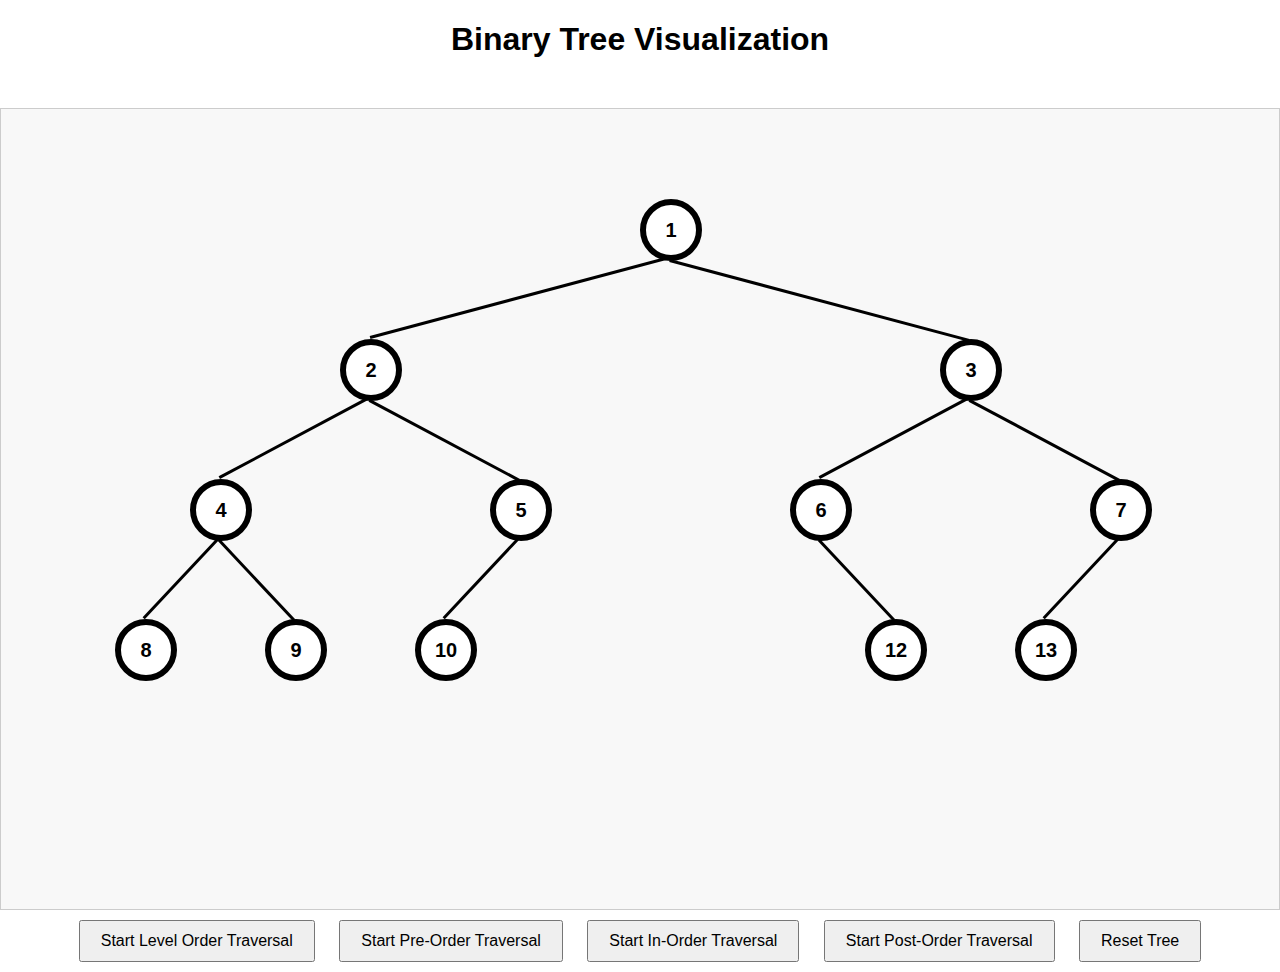
==== index.html @ a1a9e8c5 "Repo Init" ====
<!DOCTYPE html>
<html lang="en">
<head>
  <meta charset="UTF-8">
  <meta name="viewport" content="width=device-width, initial-scale=1.0">
  <title>Visual.CS</title>
  <link rel="stylesheet" href="style.css">
  <link rel="icon" href="images/icon.png">
</head>
<body>
  <h1>Binary Tree Visualization</h1>
  <div class="container">
    <div class="tree" id="tree"></div>
  </div>
  <div>
    <button onclick="startLevelOrder()">Start Level Order Traversal</button>
    <button onclick="startPreOrder()">Start Pre-Order Traversal</button>
    <button onclick="startInOrder()">Start In-Order Traversal</button>
    <button onclick="startPostOrder()">Start Post-Order Traversal</button>
    <button onclick="resetTree()">Reset Tree</button>
  </div>
  <script src="script.js"></script>
</body>
</html>
---- style.css ----
body {
  font-family: Arial, sans-serif;
  text-align: center;
  margin: 0;
  padding: 0;
}

.container {
  margin-top: 50px;
  height: 800px;
  background-color: #f8f8f8;
  border: 1px solid #ccc;
}

.tree {
  position: relative;
  top: 50px;
  width: 100%;
}

.node {
  width: 50px;
  height: 50px;
  background-color: white;
  border: 6px solid black;
  border-radius: 50%;
  display: flex;
  align-items: center;
  justify-content: center;
  font-size: 20px;
  font-weight: bold;
  position: absolute;
  transition: background-color 0.5s ease;
}

.node.visited {
  background-color: rgb(122, 180, 255);
}

.edge {
  position: absolute;
  background-color: black;
  height: 3px;
  transform-origin: 0 0;
}

button {
  margin: 10px;
  padding: 10px 20px;
  font-size: 16px;
  cursor: pointer;
}
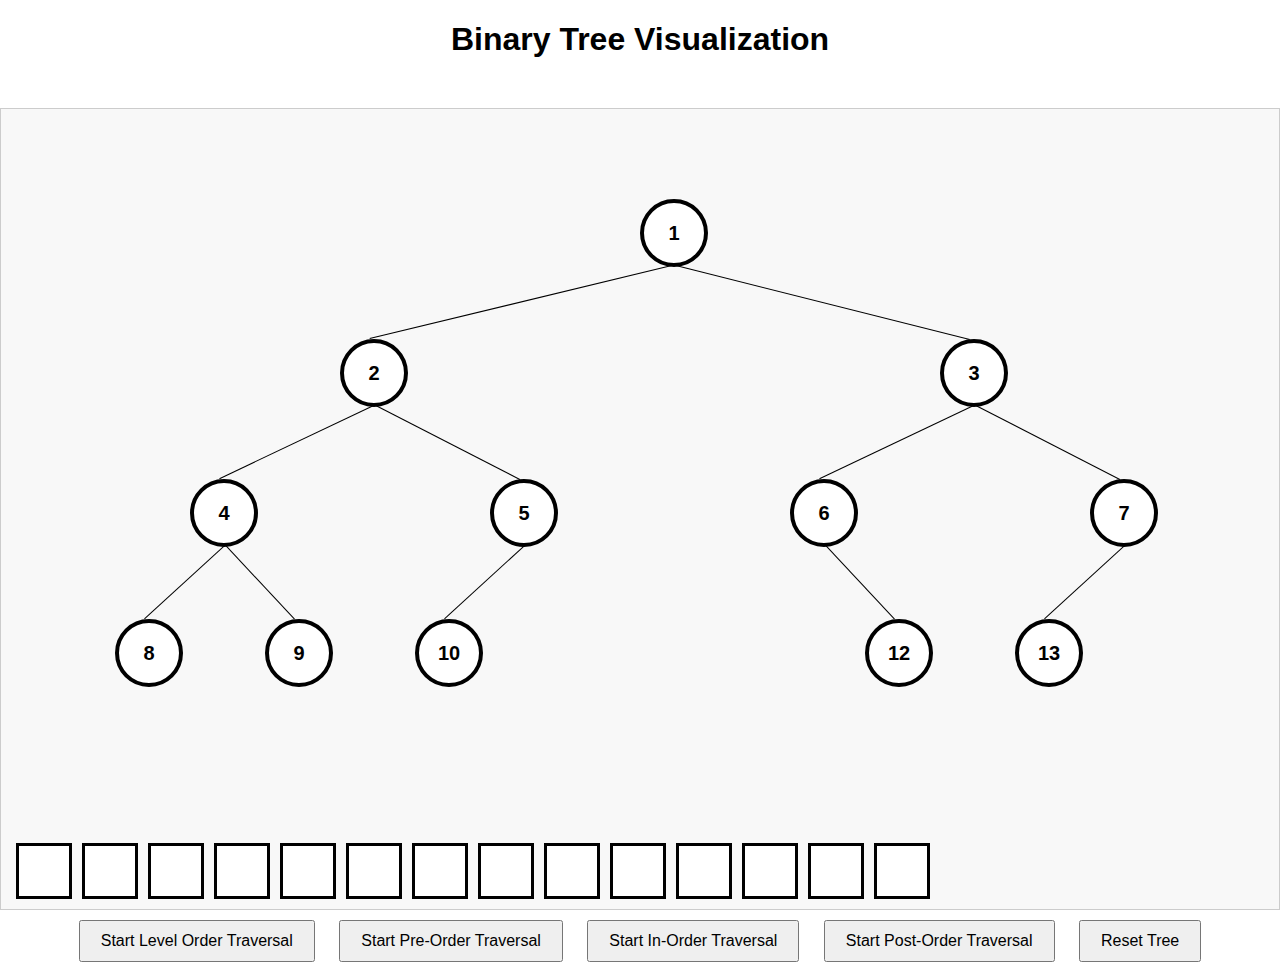
==== commit 9c20a61d: "Visual Array Created" ====
--- a/index.html
+++ b/index.html
@@ -11,6 +11,7 @@
   <h1>Binary Tree Visualization</h1>
   <div class="container">
     <div class="tree" id="tree"></div>
+    <div class="array-container" id="arrayContainer"></div>
   </div>
   <div>
     <button onclick="startLevelOrder()">Start Level Order Traversal</button>
--- a/style.css
+++ b/style.css
@@ -8,6 +8,7 @@
 .container {
   margin-top: 50px;
   height: 800px;
+  position: relative;
   background-color: #f8f8f8;
   border: 1px solid #ccc;
 }
@@ -19,10 +20,10 @@
 }
 
 .node {
-  width: 50px;
-  height: 50px;
+  width: 60px;
+  height: 60px;
   background-color: white;
-  border: 6px solid black;
+  border: 4px solid black;
   border-radius: 50%;
   display: flex;
   align-items: center;
@@ -34,14 +35,42 @@
 }
 
 .node.visited {
-  background-color: rgb(122, 180, 255);
+  background-color: rgb(121, 238, 147);
 }
 
 .edge {
   position: absolute;
   background-color: black;
-  height: 3px;
+  height: 1px;
   transform-origin: 0 0;
+}
+
+.array-container {
+  position: absolute;
+  bottom: 10px;
+  left: 10px;
+  display: flex;
+  justify-content: start;
+  align-items: center;
+}
+
+.array-element {
+  width: 50px;
+  height: 50px;
+  border: 3px solid black;
+  margin: 0 5px;
+  display: flex;
+  align-items: center;
+  justify-content: center;
+  font-size: 18px;
+  font-weight: bold;
+  background-color: white;
+  transition: background-color 0.3s ease, color 0.3s ease;
+}
+
+.array-element.visited {
+  background-color: rgb(121, 238, 147);
+  color: black;
 }
 
 button {
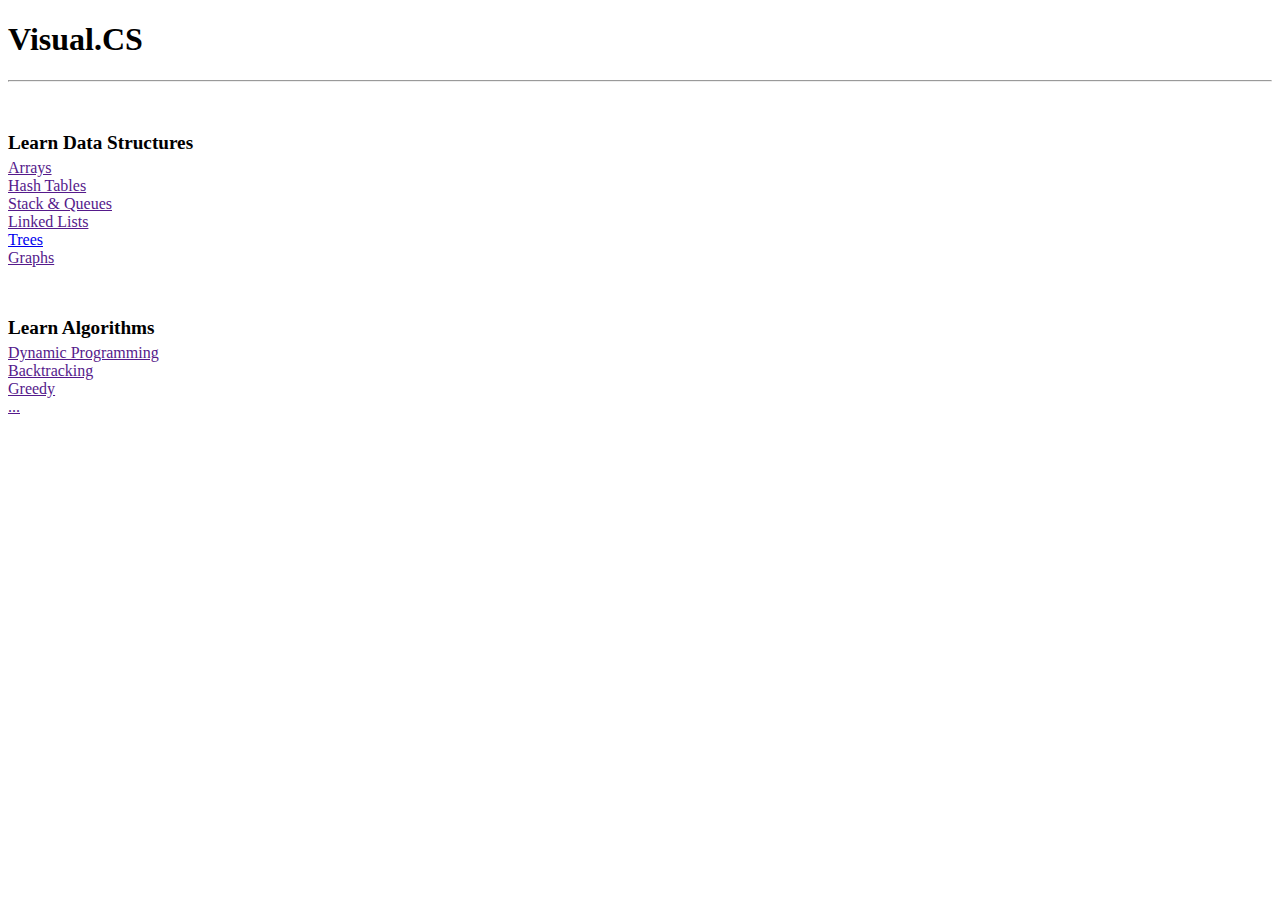
==== commit 9245b7d9: "Landing Page Added with Links" ====
--- a/index.html
+++ b/index.html
@@ -1,25 +1,34 @@
 <!DOCTYPE html>
 <html lang="en">
 <head>
-  <meta charset="UTF-8">
-  <meta name="viewport" content="width=device-width, initial-scale=1.0">
-  <title>Visual.CS</title>
-  <link rel="stylesheet" href="style.css">
-  <link rel="icon" href="images/icon.png">
+    <meta charset="UTF-8">
+    <meta name="viewport" content="width=device-width, initial-scale=1.0">
+    <title>Visual.CS</title>
+    <link rel="stylesheet" href="landing_style.css">
+    <link rel="icon" href="favicon.png"></head>
 </head>
 <body>
-  <h1>Binary Tree Visualization</h1>
-  <div class="container">
-    <div class="tree" id="tree"></div>
-    <div class="array-container" id="arrayContainer"></div>
-  </div>
-  <div>
-    <button onclick="startLevelOrder()">Start Level Order Traversal</button>
-    <button onclick="startPreOrder()">Start Pre-Order Traversal</button>
-    <button onclick="startInOrder()">Start In-Order Traversal</button>
-    <button onclick="startPostOrder()">Start Post-Order Traversal</button>
-    <button onclick="resetTree()">Reset Tree</button>
-  </div>
-  <script src="script.js"></script>
+    <h1>Visual.CS</h1>
+    <hr>
+    <div class="section" id="data-structs">
+        <p class="section-title">Learn Data Structures</p>
+        <div class="links">
+            <a href="">Arrays</a>
+            <a href="">Hash Tables</a>
+            <a href="">Stack & Queues</a>
+            <a href="">Linked Lists</a>
+            <a href="data_structs/binary_tree/binarytree.html">Trees</a>
+            <a href="">Graphs</a>
+        </div>
+    </div>
+    <div class="section" id="algos">
+        <p class="section-title">Learn Algorithms</p>
+        <div class="links">
+            <a href="">Dynamic Programming</a>
+            <a href="">Backtracking</a>
+            <a href="">Greedy</a>
+            <a href="">...</a>
+        </div>
+    </div>
 </body>
-</html>
+</html>--- a/landing_style.css
+++ b/landing_style.css
@@ -0,0 +1,17 @@
+div.section {
+    margin-top: 50px;
+}
+
+p.section-title {
+    font-size: larger;
+    font-weight: bold;
+    margin-bottom: 5px;
+}
+
+div.links {
+    margin-top: 0px;
+}
+
+div.links > a {
+    display: block;
+}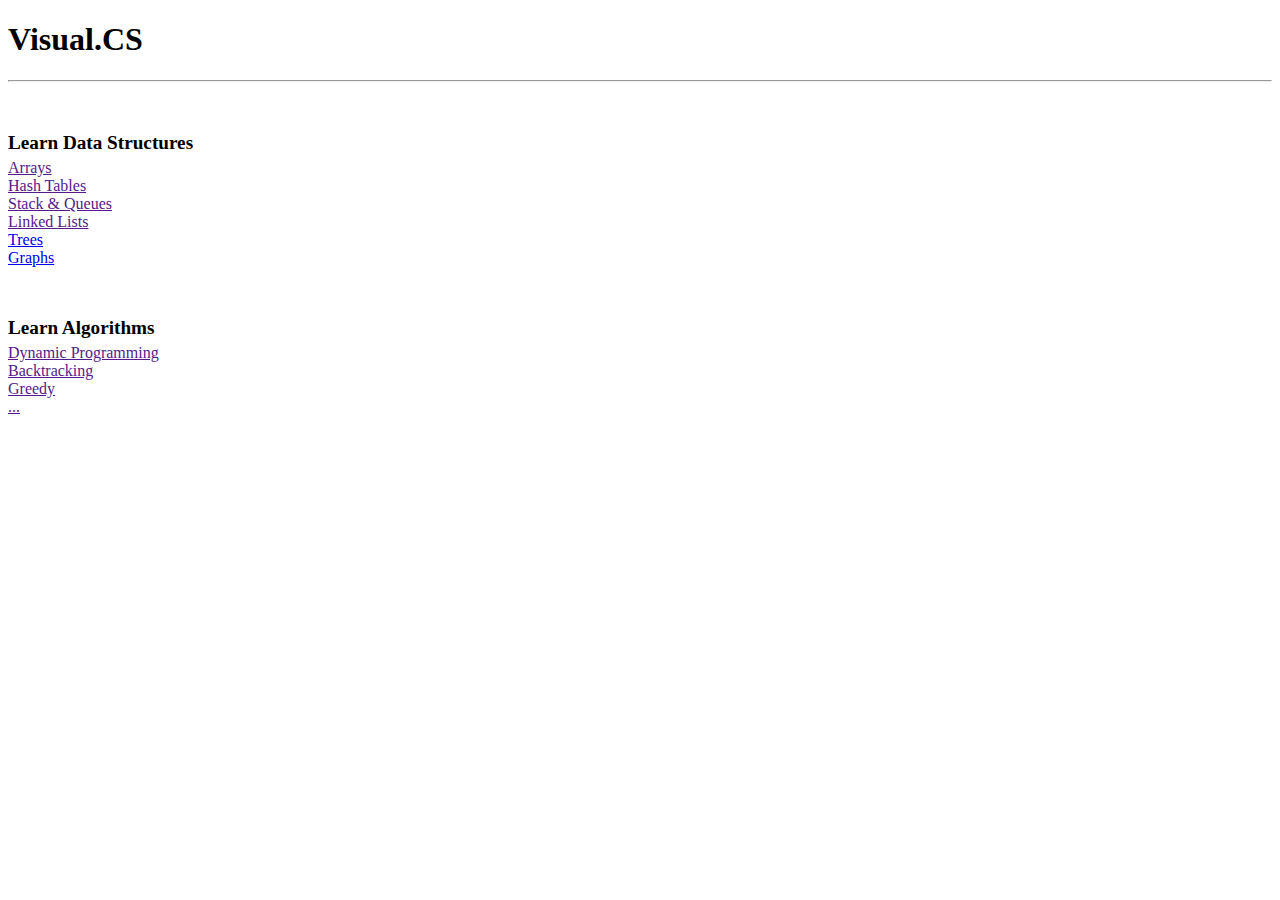
==== commit ab259e35: "Graph Page Updated" ====
--- a/index.html
+++ b/index.html
@@ -18,7 +18,7 @@
             <a href="">Stack & Queues</a>
             <a href="">Linked Lists</a>
             <a href="data_structs/binary_tree/binarytree.html">Trees</a>
-            <a href="">Graphs</a>
+            <a href="data_structs/graph/graph_index.html">Graphs</a>
         </div>
     </div>
     <div class="section" id="algos">
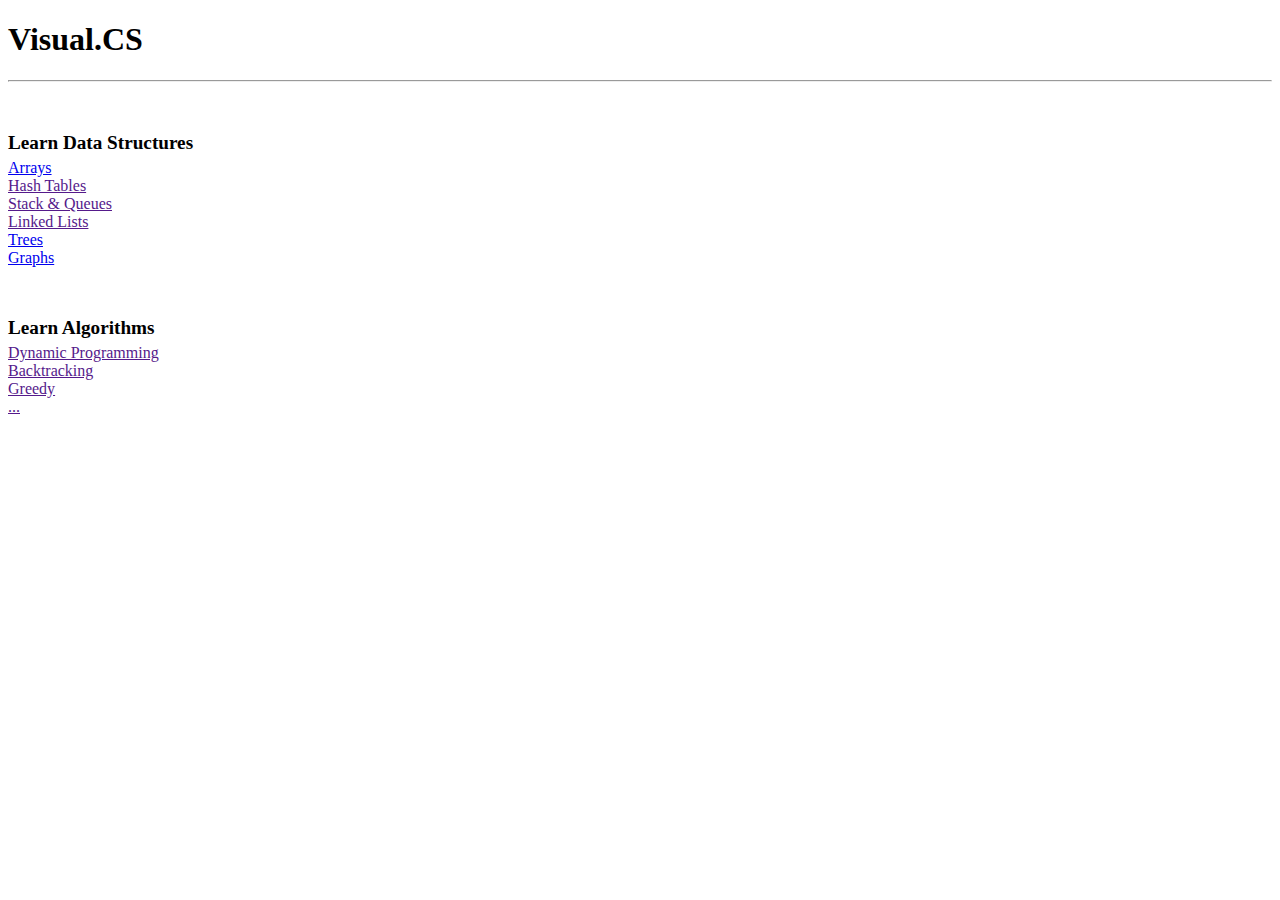
==== commit ae6ea642: "Array Page Created" ====
--- a/index.html
+++ b/index.html
@@ -13,7 +13,7 @@
     <div class="section" id="data-structs">
         <p class="section-title">Learn Data Structures</p>
         <div class="links">
-            <a href="">Arrays</a>
+            <a href="data_structs/array/array.html">Arrays</a>
             <a href="">Hash Tables</a>
             <a href="">Stack & Queues</a>
             <a href="">Linked Lists</a>
